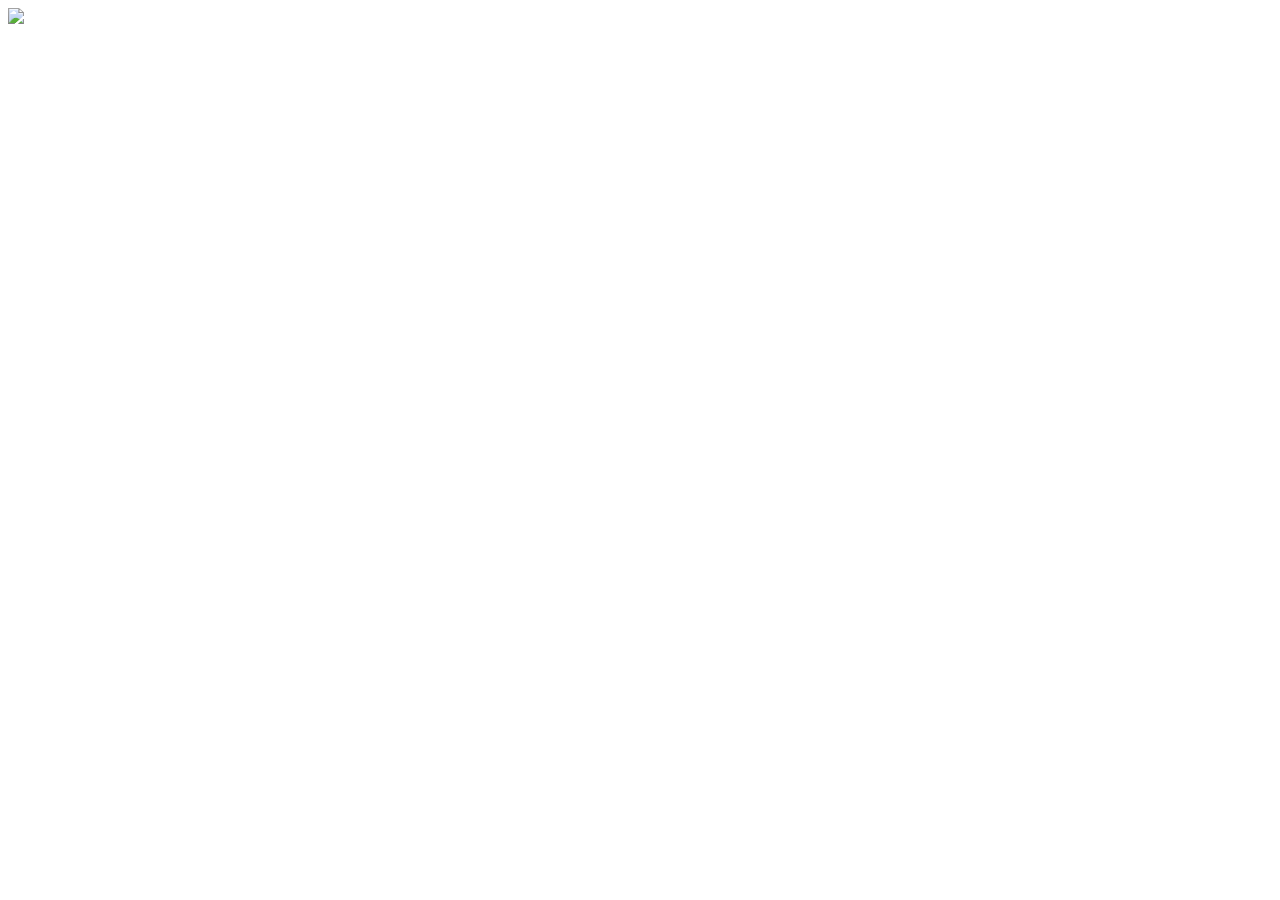
==== paginas/pop_produtos.html @ bc0399d0 "Add files via upload" ====
<html lang="PT-br">
<head>
    <title>Document</title>
</head>
<body>
    <div>
        <main>
            <h1 id="nome-produto"></h1>
            <img id="img-produto"  src="" >
            <p id="desc-produto"></p>

            <!--captura as informaçoes do parametro-->
            <script>
                //funçao para capturar os parametros
                function getParametro(infoCapturar){
                    urlparametro=new URLSearchParams(window.location.search);
                    return urlparametro.get(infoCapturar)
                }

                //preenche as informaçoes no layout
                document.getElementById("nome-produto").textContent = getParametro("nomeProduto");
                document.getElementById("img-produto").src = getParametro("imgProduto");
                document.getElementById("desc-produto").textContent = getParametro("descProduto");
            </script>
        </main>
    </div>
</body>
</html>
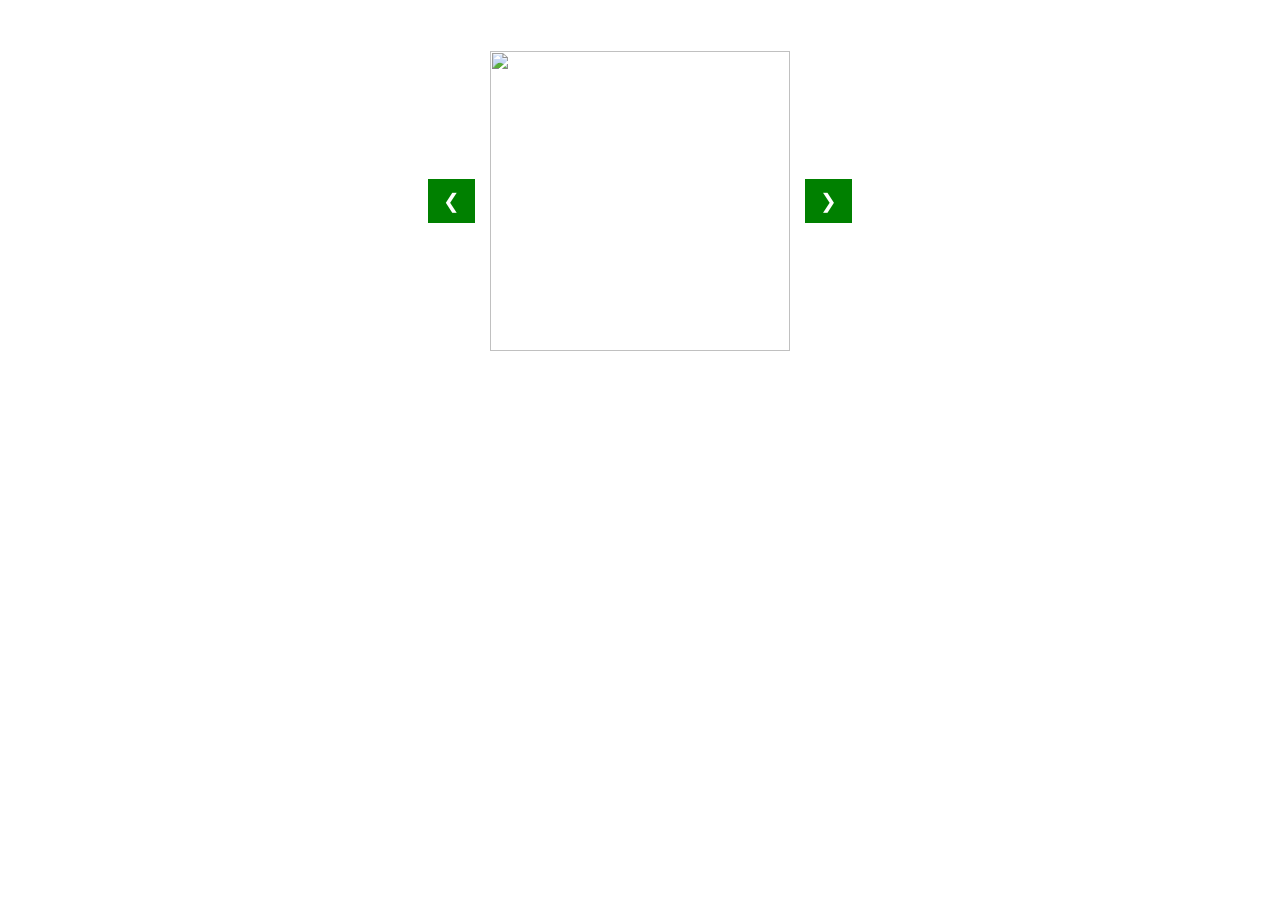
==== commit 6c37bab1: "Add files via upload" ====
--- a/paginas/pop_produtos.html
+++ b/paginas/pop_produtos.html
@@ -1,13 +1,22 @@
 <html lang="PT-br">
 <head>
     <title>Document</title>
+    <link rel="stylesheet" href="../css/popup.css">
 </head>
 <body>
     <div>
         <main>
-            <h1 id="nome-produto"></h1>
-            <img id="img-produto"  src="" >
-            <p id="desc-produto"></p>
+            <h1 id="nome-produto" class="titulo"></h1>
+            <div class="slider">
+                <button class="botao" id="prevBtn">&#10094</button>
+                <img class="camisas"  id="slider-img" src="">
+                <button class="botao" id="nextBtn">&#10095</button>
+
+            </div>
+            
+            
+            <img id="img-produto"  src="" class="imagem" >
+            <p id="desc-produto" class="descricao"></p>
 
             <!--captura as informaçoes do parametro-->
             <script>
@@ -19,8 +28,39 @@
 
                 //preenche as informaçoes no layout
                 document.getElementById("nome-produto").textContent = getParametro("nomeProduto");
-                document.getElementById("img-produto").src = getParametro("imgProduto");
+                //document.getElementById("img-produto").src = getParametro("imgProduto");
                 document.getElementById("desc-produto").textContent = getParametro("descProduto");
+
+                //codigo slider
+                const imagens=getParametro("imgProduto")
+                             ? getParametro("imgProduto").split(',')
+                             : [];
+                let index = 0;
+                //guarda o elemento da imagem
+                const sliderImg=document.getElementById("slider-img")
+
+                function mostrarImagem(){
+                    if(imagens.length > 0){
+                        sliderImg.src=imagens[index];
+                    }
+                    console.log(imagens)
+                    console.log(index)
+                           
+                }
+
+                document.getElementById("prevBtn").onclick = function(){
+                    index = (index-1 + imagens.length) % imagens.length;
+                    mostrarImagem()
+                }
+
+                document.getElementById("nextBtn").onclick = function(){
+                    index = (index+1) % imagens.length;
+                    mostrarImagem()
+
+                }
+                //exibe a primeira imagem
+                mostrarImagem()
+
             </script>
         </main>
     </div>
--- a/css/popup.css
+++ b/css/popup.css
@@ -0,0 +1,34 @@
+body{
+    font-family:'Lucida Sans', 'Lucida Sans Regular', 'Lucida Grande', 'Lucida Sans Unicode', Geneva, Verdana, sans-serif;
+    display: flex;
+    justify-content: center;
+
+}
+.titulo{
+  display:flex;
+  justify-content: center;
+
+}
+.descricao{
+  display:flex;
+  justify-content: center;
+}
+.slider{
+    display: flex;
+    align-items: center;
+    justify-content: center;
+    gap: 15px;
+}
+
+.camisas{
+  height: 300px;
+}
+
+.botao{
+    background-color: green;
+    color: white;
+    border: none;
+    padding: 10px 15px;
+    cursor: pointer;
+    font-size: 20px;
+}
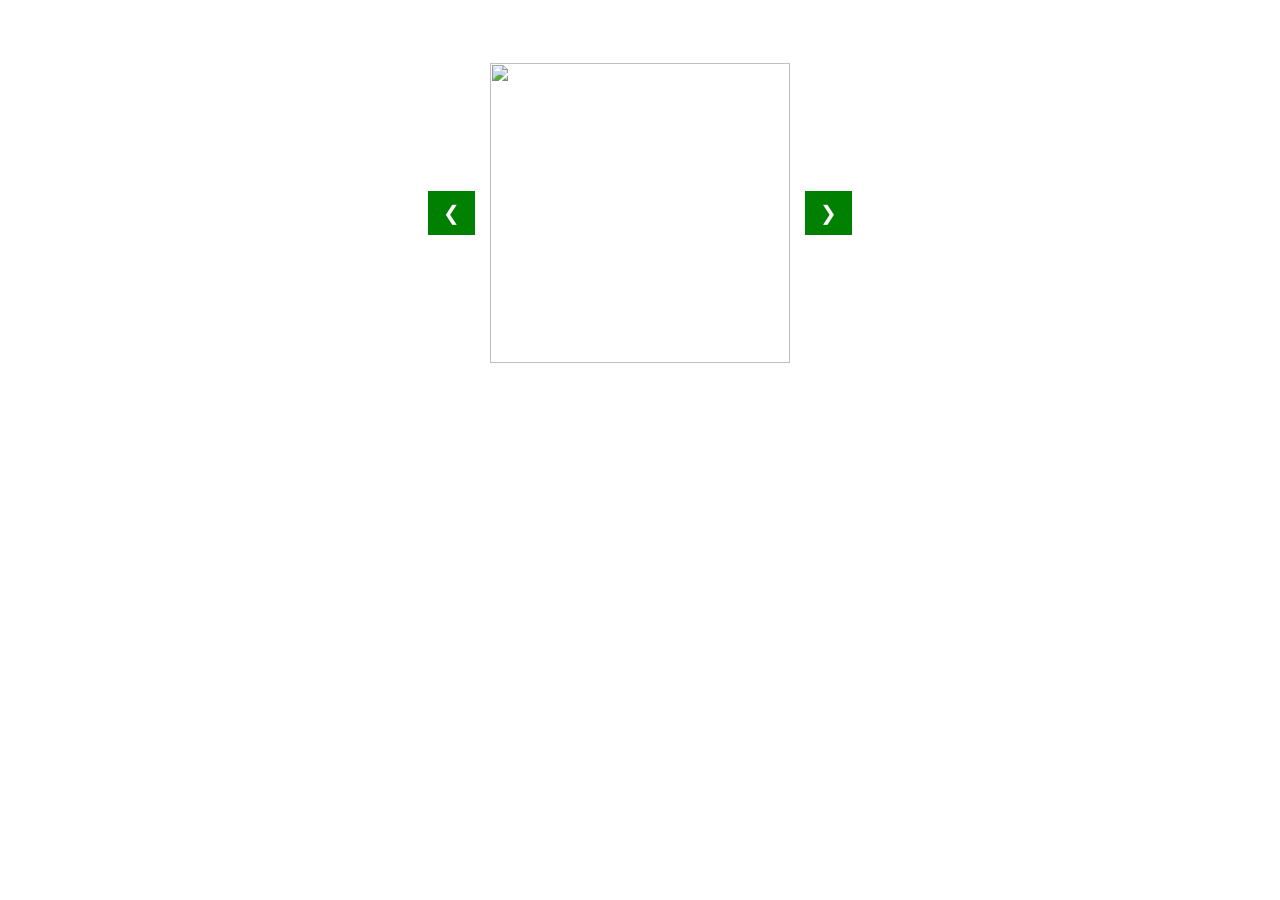
==== commit 49da5c09: "Add files via upload" ====
--- a/paginas/pop_produtos.html
+++ b/paginas/pop_produtos.html
@@ -2,15 +2,16 @@
 <head>
     <title>Document</title>
     <link rel="stylesheet" href="../css/popup.css">
+    <link rel="stylesheet" href="../css/estilo.css">
 </head>
 <body>
     <div>
         <main>
             <h1 id="nome-produto" class="titulo"></h1>
             <div class="slider">
-                <button class="botao" id="prevBtn">&#10094</button>
+                <button class="botao botao1" id="prevBtn">&#10094</button>
                 <img class="camisas"  id="slider-img" src="">
-                <button class="botao" id="nextBtn">&#10095</button>
+                <button class="botao botao2" id="nextBtn">&#10095</button>
 
             </div>
             
--- a/css/popup.css
+++ b/css/popup.css
@@ -2,6 +2,8 @@
     font-family:'Lucida Sans', 'Lucida Sans Regular', 'Lucida Grande', 'Lucida Sans Unicode', Geneva, Verdana, sans-serif;
     display: flex;
     justify-content: center;
+    margin: 0;
+    padding: 20px;
 
 }
 .titulo{
--- a/css/estilo.css
+++ b/css/estilo.css
@@ -0,0 +1,197 @@
+/*estilizaçao padrao da pagina*/
+body{
+    background-image: radial-gradient(#1b550b);
+    margin: 0;
+    font-family:'Courier New', Courier, monospace;
+
+}
+/*estilizaçao header da pagina */
+header{
+    background-image: linear-gradient(to right, #099C23,#023B0C);
+    padding: 10px 0 10px 0;
+    
+}
+header a{
+    text-decoration: none;
+    color: #ffffff;
+
+}
+.logo{
+    width: 3%;
+    margin-left: 6%;
+}
+nav{
+    color: aliceblue;
+    position: absolute;
+    top: 3px;  
+     font-size: 20;
+     right: 3%;
+}
+nav li{
+    display: inline;
+    margin-right: 30px;
+    
+}
+.divHeader{
+    position: relative;
+}
+.allianz{
+    width: 100%;
+    height: 60%;
+    object-fit: cover;
+    object-position:bottom;
+
+}
+.banner{
+    position: relative;
+
+    width: 100%;
+    height: 500px;
+
+    overflow: hidden;
+}
+
+/* IMAGEM */
+.banner img{
+    width: 100%;
+    height: 100%;
+
+    object-fit: cover;
+
+    display: block;
+}
+
+/* DEGRADE */
+.degrade{
+    position: absolute;
+
+    top: 0;
+    left: 0;
+
+    width: 100%;
+    height: 100%;
+
+    background: linear-gradient(
+        to bottom,
+        rgb(0, 0, 0),
+        rgba(0, 0, 0, 0.089)
+    );
+}
+.texto{
+    position: absolute;
+    top: 50%;
+    left: 50%;
+
+    transform: translate(-50%, -50%);
+
+    color: rgb(190, 255, 178);
+
+    text-align: center;
+}
+.texto h1{
+    font-family: 'Segoe UI', Tahoma, Geneva, Verdana, sans-serif;
+
+}
+.texto p{
+    font-family:'Gill Sans', 'Gill Sans MT', Calibri, 'Trebuchet MS', sans-serif;
+}
+
+
+/* sobre nós */
+.sobre_nos{
+    display: flex;
+    margin-top: 7%;
+    margin-bottom: 3%;
+}
+.sobre_nos div{
+    color: #ffffff;
+    margin-top: 3%;
+    margin-left: 10%;
+    width: 100%;
+}
+.sobre_nos h1{
+    margin-bottom: 10%;
+}
+.p{
+    color: #93944c;
+}
+.sobre_nos img{
+    width: 50%;
+    margin-right: 4%;
+    margin-left: 10%;
+    object-fit: cover;
+    display: block;
+
+}
+
+.container{
+    display: flex;
+}
+.video{
+    margin-left: 3% ;
+}
+.video h4{
+    color: #93944c;
+}
+.palavra{
+    color: #ffffff;
+}
+
+.mapa{
+    margin-left: 18%;
+}
+.mapa h4{
+    color: #93944c;
+
+}
+.linha{
+    width: 80px;         
+    height: 4px;         
+    background-color: #93944c; 
+    border-radius: 10px; 
+    margin-top: 15px;    
+    margin-bottom: 25px; 
+}
+
+.savoia{
+    width: 10%;
+    margin-left: 90%;
+    position: relative;
+}
+footer{
+    background: url(../img/allianz.jpg);
+    background-size: cover;
+    background-position: center;
+    background-color: rgba(0,0,0,0.6);
+    background-blend-mode: darken;
+    width: 100%;
+    padding: 100px 10px 10px 0;
+    margin-top: 3%;
+}
+.contatos{
+    color: #ffffff;
+    font-size: 20;
+    padding-left: 79%;
+}
+footer a{
+    color: #ffffff;
+    text-decoration: none;
+}
+.palmeiras{
+    color: #ffffff;
+    width: 40%;
+    position: relative;
+    left: 10;
+    top: 50;
+}
+.palmeiras h1{
+    font-size: 20px;
+}
+.palmeiras p{
+    font-size: 15px;
+    color: #afafaf;
+}
+
+
+
+
